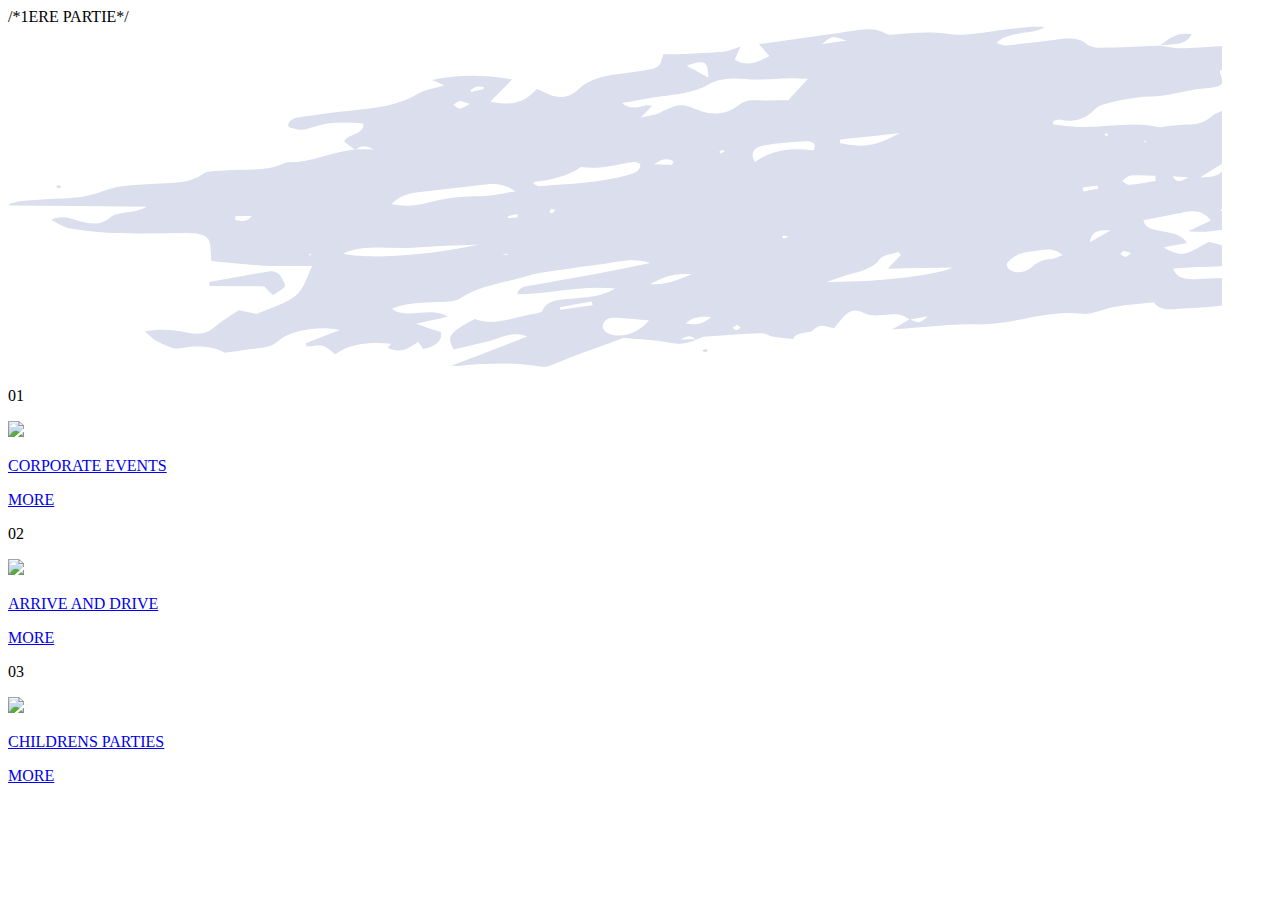
==== about.html @ 3543c186 "2emePartie" ====
<!DOCTYPE html>
<html lang="en">
<head>
    <meta charset="UTF-8">
    <meta http-equiv="X-UA-Compatible" content="IE=edge">
    <meta name="viewport" content="width=device-width, initial-scale=1.0">
    <title>Document</title>
    <link rel="stylesheet" href="about.css">
</head>
<body>


    /*1ERE PARTIE*/


    <div class="fond_about">
        <svg width="1214" height="341" viewBox="0 0 1214 341" xmlns="http://www.w3.org/2000/svg"><title>Fill 1</title><path d="M1791.236 157.296l2.204-1.805c.513.414 1.26.894 1.732 1.497.109.142-.797.99-1.03.966-1.009-.11-1.942-.423-2.906-.658zm21.492-.302c.944-.468 2.1-1.393 2.768-1.289.908.134 1.441 1.068 2.131 1.661-.937.472-2.108 1.405-2.761 1.293-.915-.143-1.448-1.072-2.138-1.665zm-61.896 6.132c1.119.219 2.231.434 3.349.648-.588.726-1.005 1.856-1.802 2.062-.932.246-2.187-.315-3.305-.529.582-.73 1.17-1.456 1.758-2.181zm92.406-9.228c4.776-.912 9.547-1.823 14.322-2.74.501 1.336 1.018 2.67 1.52 4.006l-13.78 4.07c-.688-1.776-1.372-3.556-2.062-5.336zm-1143.282 170.8c-1.153.543-2.328 1.445-3.43 1.49-.817.026-1.54-1.07-2.304-1.668 1.167-.509 2.35-1.35 3.497-1.417.768-.04 1.493 1.024 2.237 1.594zM53.092 159.902c-.47.782-.937 1.554-1.413 2.337-1.162-.234-2.318-.459-3.479-.687.48-.784.768-2.048 1.475-2.226.976-.236 2.26.346 3.417.576zm1269.214-132.61c-2.682-.71-4.58-2.566-6.789-3.965 1.424-.99 3.188-2.91 4.22-2.815 2.986.296 5.676 1.398 10.845 2.836-4.326 2.14-7.13 4.248-8.276 3.944zm-170.289-7.849c8.52-5.887 15.669-13.913 31.69-11.224-6.486 12.147-20.494 9.457-31.69 11.224zM264.804 269.06c-2.935-2.991-5.773-5.886-8.476-8.643-18.361-.149-36.574-.287-54.788-.43l-.113-3.926c19.507-3.526 38.947-7.418 58.536-10.433 10.322-1.592 12.8 4.616 15.43 9.49 3.085 5.704 2.7 5.826-10.589 13.942zm158.51-215.392c.227.099.416.177.638.271-.172.035-.342.059-.514.093.126.38.246.75-.125-.364zm277.044-2.13c-8.868-4.876-14.744-8.112-21.57-11.863 18.371-6.132 21.33-4.65 21.57 11.863zm36.738 1.528c14.287 1.48 29.875-.58 44.873-.89 5.426-.114 10.787.382 18.084.674-7.368 7.91-13.209 14.19-19.959 21.438-11.624.023-22.412.264-33.08-.02-7.117-.191-11.834 1.36-17.16 5.497-11.273 8.736-25.859 9.97-39.028 4.575-17.919-7.342-19.686-7.083-40.078 2.94-3.629 1.786-8.602 2.181-18.044 4.418 5.77-5.997 8.362-8.688 11.429-11.869-2.125-.24-4.182-.96-5.788-.556-8.112 2.06-16.27 4.937-24.392-2.218 14.424-2.53 26.27-5 38.23-6.607 17.174-2.31 33.583-3.659 49.242-12.54 8.529-4.828 22.535-6.2 35.67-4.842zm76.957-35.042c9.78-8.49 9.78-8.49 24.844-3.492l-24.844 3.492zm417.88 27.9a281.947 281.947 0 0 0 33.631 17.775c4.078 1.821 10.939 1.427 16.58 1.167 17.459-.801 34.982-2.485 52.393-2.956 16.938-.456 33.765.159 52.237.318-11.64 13.3-29.185 18.102-46.056 23.24-3.313 1.014-9.467.378-11.736-1.227-7.159-5.069-15.194-4.023-23.826-1.2-14.256 4.654-26.994.328-40.46.26-15.72-.07-31.56.017-47.352 1.144-4.903.344-10.776 3.752-14.551 6.724-6.757 5.305-14.153 7.364-23.576 7.423-7.17.051-14.511 1.166-21.764 1.862-2.177.206-4.774 1.225-6.464.803-29.086-7.304-61.265 2.478-90.986-1.02-5.172-.606-10.286-1.388-15.419-2.088.361-1.076.717-2.156 1.077-3.241 1.971-.518 4.372-1.77 5.854-1.461 15.003 3.188 25.425.16 35.383-10.122 4.505-4.66 16.318-6.947 25.258-8.956 9.771-2.194 20.213-3.897 30.07-3.923 17.612-.039 33.879-5.98 50.898-7.75 22.988-2.383 23.326-2.32 18.615-17.724 7.93-4.54 13.593-3.124 20.194.952zm226.767-3.2l-1.63-3.42c2.678-1.547 5.307-4.232 8.019-4.467 19.745-1.792 39.518-3.092 59.3-3.54-20.875 10.75-43.906 7.279-65.689 11.428zm111.456-28.948c10.494-7.916 23.977-8.29 34.473-7.375 9.627.832 17.478 6.886 26.818 10.958-11.97 10.994-26.69 6.433-38.103 11.158-7.744-4.924-15.001-9.54-23.188-14.741zm405.536-64.915c.872-.274 2.25.416 3.4.683-.343.9-.694 1.791-1.04 2.682-1.587-.363-3.178-.74-4.766-1.103.778-.794 1.373-1.95 2.406-2.262zM1650.446 6.276l-12.494 1.756c-.231-.977-.47-1.963-.7-2.934 4.167-.779 8.328-1.563 12.496-2.342l.698 3.52zm94.74-14.313a42560.552 42560.552 0 0 0-24.371 17.912c-5.632-2.126-11.136-4.202-19.346-7.304 14.918-5.155 25.513-10.863 43.716-10.608zm46.325.704c-11.05 3.963-20.903 7.507-31.276 11.223 2.974-14.105 11.599-17.387 31.276-11.223zm36.36-7.154c-.694 1.801-1.387 3.603-2.085 5.406-3.648-.884-7.345-1.708-10.866-2.77-.307-.099.643-2.564.892-2.578 4.036-.149 8.04-.074 12.058-.058zM1447.795 60.85c-.118.503-2.305.936-3.548 1.393-.76-.5-1.52-1-2.286-1.499 1.811-1.362 3.612-2.724 5.422-4.092.196 1.4.74 2.813.412 4.198zm-59.27 24.228c6.127-5.326 11.209-9.752 17.81-15.494 1.823 12.563 1.823 12.563-17.81 15.494zm265.727-43.122c-.942.55-1.881 1.085-2.83 1.626-.587-.602-1.83-1.3-1.608-1.77.307-.645 1.736-1.113 2.685-1.654.586.603 1.172 1.2 1.753 1.798zm95.723-10.29c-2.585 1.775-4.056 3.471-5.278 3.481-2.387.017-4.629-.907-6.936-1.44 1.402-1.369 2.666-3.648 4.249-3.88 2.131-.31 4.51.955 7.965 1.839zm-174.534 31.21c-4.708-.687-9.42-1.373-16.663-2.426 9.111-5.4 13.839-4.46 16.663 2.427zm-349.215 40.098c1.301-.34 3.203.768 6.6 1.728-3.407 1.943-5.365 3.269-7.63 4.146-.347.138-3.214-1.812-2.98-2.707.304-1.156 2.33-2.727 4.01-3.167zm-87.738 13.203c-.57.07-1.272.289-1.683.153-.383-.124-.454-.631-.659-.968.46-.269.913-.536 1.367-.804.327.54.65 1.085.975 1.62zM335.022 227.393c23.786-9.533 46.487-3.987 68.864-5.653 22.47-1.673 44.936-2.19 67.404-3.21-52.416 11.534-115.015 15.01-136.268 8.863zm987.88-126.107c-.833.692-1.584 1.451-2.567 2.007-.329.188-1.84-.149-1.82-.235.15-.79.514-1.583.816-2.373 1.184.204 2.378.403 3.571.6zM500.622 228.55c-2.565.204-4.446.358-6.328.508 1.399-.536 2.768-1.137 4.224-1.56.317-.092.937.448 2.104 1.052zM1600.54 85.85c-1.353 1.016-2.971 2.933-3.994 2.867-2.201-.145-4.106-1.315-6.14-2.065 1.175-1.121 2.352-2.233 4.46-4.234 2.257 1.366 3.966 2.402 5.674 3.432zm354.004-48.983c-2.649 1.653-4.654 3.414-5.35 3.23-2.256-.582-4.021-1.871-5.98-2.893 1.255-1.007 2.876-2.945 3.705-2.847 2.336.257 4.356 1.348 7.625 2.51zm145.734-20.152c-2.746 1.478-5.44 3.002-8.304 4.34-.236.106-1.636-1.072-2.486-1.653 2.679-1.662 5.35-3.335 8.029-4.997.913.766 1.837 1.54 2.76 2.31zm-755.25 111.397c.267.15-.07.794-.131 1.221h-1.93c.06-.427.136-.856.202-1.284.638.005 1.473-.154 1.86.063zm-74.95 17.853c-13.674 8.013-25.66 4.605-38.278 6.221 10.735-10.14 12.66-10.468 38.278-6.221zm18.374 1.166c-1.019.342-2.031.688-3.039 1.034-.04-.465-.342-1.019-.045-1.364.291-.344 1.195-.46 1.823-.68.42.344.838.678 1.26 1.01zm-44.768 10.867c-.061.64-.139 1.28-.2 1.92-2.176-.044-4.35-.078-6.511-.198-.1-.002 0-1.156.04-1.161 2.227-.23 4.447-.39 6.671-.561zm-469.676 53.89c.433-.751.865-2.103 1.295-2.138 1.625-.118 3.242.193 4.863.342-.856.684-1.715 1.375-2.57 2.065-1.2-.093-2.394-.181-3.588-.27zm390.608-61.693c4.272.304 8.538.598 15.777 1.107-8.33 5.301-12.775 4.776-15.777-1.107zm27.481 1.392c8.727-5.461 14.623-9.155 23.469-14.696.63 12.7-8.175 14.225-23.469 14.696zm-70.732 7.28c-2.385.214-4.855-2.481-7.29-3.849 2.926-1.906 5.833-5.216 8.77-5.451 8.177-.663 16.368-.042 24.556.078.065 1.763.126 3.532.19 5.295-8.74 1.385-17.47 3.14-26.226 3.926zm-46.832 2.723l15.201-2.136.78 2.98c-5.043.985-10.085 1.976-15.126 2.967-.283-1.267-.572-2.539-.855-3.811zm-773.778 67.68c.498-.582 1.002-1.165 1.5-1.747l1.075.879c-.305.356-.508.887-.942 1.031-.424.149-1.08-.088-1.633-.162zm795.413-120.126c.714-.722 1.428-1.44 2.143-2.157.69.551 1.483 1.062 1.965 1.705.13.18-.803 1.09-1.057 1.074-1.057-.081-2.042-.393-3.051-.622zm-555.15 77.101c.473-1.206 1.516-2.346 2.384-3.534 1.947.61 3.123.983 4.293 1.346-1.129 1.084-2.079 2.32-3.508 3.16-.426.248-3.26-.755-3.17-.972zm-40.835 6.11l-.448-2.143c3.251-.713 6.498-1.42 9.745-2.122.074 1.087.154 2.174.228 3.261l-9.525 1.004zm331.55-78.628c18.95-2.089 37.903-4.172 60.226-6.63-27.84 14.798-37.48 14.365-59.74 10.163-.16-1.18-.326-2.353-.486-3.533zm-76.09 5.648c14.082-2.507 28.635-3.6 42.915-4.217 5.28-.224 11.078 2.233 6.893 9.352-19.854-3.034-39.785-1.739-58.51 11.595-5.281-9.458-.891-15.016 8.702-16.73zm-89.931 15.865c-.554 1.233-1.113 2.462-1.666 3.695-5.06-.22-10.12-.439-18.02-.777 9.245-6.527 14.56-5.538 19.686-2.918zm45.745-9.676c.582-.73 1.914-1.408 3.074-1.676.521-.12 1.4.817 2.527 1.537-1.723.765-3.292 1.467-4.868 2.159-.284-.687-1.11-1.543-.733-2.02zM531.68 160.162c-2.16.179-4.348-1.474-6.235-2.177.672-1.396.882-2.246 1.12-2.264 17.315-1.524 33.2-5.675 46.53-14.658 17.759 2.68 35.08-2.458 52.582-5.142 2.124-.325 6.312 1.24 6.559 2.44.422 2.037-.68 4.942-2.717 6.634-2.228 1.85-6.094 3.063-9.488 3.99-28.963 7.923-58.761 8.791-88.351 11.177zm-60.661 10.047c-17.104-.393-33.315 1.702-49.64 6.109-12.043 3.255-24.012 4.802-38.082 1.744 7.76-7.583 16.283-10.737 26.768-11.902 23.099-2.561 46.197-5.16 69.282-7.891 10.759-1.272 19.096.657 28.169 7.14-14.166 1.991-25.677 5.047-36.497 4.8zM227.16 193.722c.037-1.187.075-2.369.111-3.56 5.057-.026 10.115-.052 16.583-.083-6.098 7.204-11.464 4.738-16.694 3.643zM1875.149-53.87c15.716-9.261 26.874-4.305 42.436-3.575-15.765 8.28-27.42 8.967-42.436 3.575zm-30.82 7.886a1482.93 1482.93 0 0 0-.118-5.049c5.738-.242 11.47-.488 17.207-.735.007 1.129.004 2.258.005 3.382l-17.093 2.402zM1361.94 11.262l13.215-2.877c.31.908.612 1.822.924 2.74l-13.16 3.042a368.64 368.64 0 0 0-.979-2.905zm241.429-39.013c.43-.212 2.652 1.5 4.63 2.67-2.201 1.333-3.746 2.915-5.336 3.06-1.58.139-3.197-1.171-4.802-1.845 1.792-1.344 3.413-2.869 5.508-3.885zM1348.043-8.053c.53-.623 1.064-1.247 1.594-1.866.388.306.77.613 1.155.93-.327.386-.54.95-1.005 1.104-.453.163-1.153-.094-1.744-.168zm-664.5 256.223c-15.696 6.796-27.661 10.752-41.514 10.09 11.057-6.176 22.473-11.476 41.515-10.09zm553.13-70.575c8.749-1.507 17.751-1.732 26.649-2.517-20.038 11.767-31.393 13.556-51.105 9.63 5.693-8.183 16.388-5.739 24.455-7.113zm54.063-1.262c-.793.64-1.827 1.878-2.336 1.824-1.643-.193-3.082-.869-4.593-1.357.79-.67 1.58-1.336 2.804-2.365 1.353.625 2.739 1.257 4.125 1.898zm-110.502 28.893c18.373 2.129 33.722-1.932 48.935-3.531 3.504-.367 6.908-2.519 10.392-2.84 38.464-3.598 76.947-6.993 115.414-10.46 6.53-.588 13.753-.129 19.483-2.1 19.13-6.578 38.168-7.602 57.89-6.735 7.618.34 15.816-1.888 23.757-2.56 9.01-.77 18.033-1.107 31.517-1.883-16.994 7.647-29.296 13.188-42.9 19.314 3.958 5.811 7.09 10.385 9.914 14.52 9.049.072 16.978.134 24.904.207-.009.942-.018 1.885-.037 2.828-12.188 4.641-24.382 9.272-37.484 14.255-6.118-2.648-2.019-7.333-1.075-11.517 2.142-9.534-3.539-14.356-16.961-12.511-25.152 3.461-50.746 2.07-75.648 9.873-8.458 2.653-18.653 2.13-28.06 2.83-30.885 2.28-61.816 5.023-92.636 6.322-9.065.375-17.823-3.466-26.954-5.424-7.243 3.784-14.838 9.672-23.765 11.768-6.276 1.473-14.358-2.206-21.435-6.168 7.202-1.32 14.41-2.637 23.598-4.326-4.31-7.424-12.596-9.757-22.266-11.383-9.119-1.532-19.816-2.208-21.408-11.41 14.082-2.775 27.37-5.248 40.565-8.034 12.655-2.662 20.814.228 27.022 8.316a55352.63 55352.63 0 0 1-22.762 10.65zm673.102-91.043c.947.343 1.732.87 2.567 1.338-.988.563-1.971 1.12-2.964 1.682-.392-.708-.917-1.392-1.069-2.14-.042-.224 1.267-.951 1.466-.88zm-225.165 34.99c-3.057.864-5.146 1.958-6.65 1.751-1.578-.223-2.606-1.694-3.875-2.613 1.741-.705 3.628-2.01 5.17-1.945 1.634.063 2.932 1.45 5.355 2.808zm350.322-51.639c-9.791 6.667-16.416 7.52-22.784 1.263 10.283-4.352 10.283-4.352 22.784-1.263zM1542.07 203.632c-.37 2.468-5.293 6.014-9.16 7.258-11.238 3.619-20.764-.773-31.696.304-.093-1.482-.193-2.969-.29-4.45 9.82-2.803 19.507-6.01 29.515-8.268 6.193-1.393 12.346.314 11.63 5.156zm-73.99-7.68c7.918-10.173 17.084-8.12 25.665-6.32-7.282 1.792-14.559 3.583-25.665 6.32zm95.737-14.505c7.536-.579 13.664-1.43 19.648-1.403 6.455.024 12.713 1.136 19.157 1.308 13.266.352 25.681 1.571 39.852-3.95 10.082-3.93 23.797-2.617 35.87-3.942 4.027-.44 8.204-1.483 11.934-2.838 11.144-4.076 19.481.043 27.735 2.747 5.272 1.732 2.63 8.084-4.096 9.322-17.845 3.302-35.796 6.698-53.802 8.596-22.396 2.353-44.89 3.068-67.337 4.879-7.067.565-14.12 2.35-23.592 3.99-1.881-6.537-3.346-11.638-5.37-18.71zm303.586-52.804c18.922-.62 22.787 4.932 13.146 17.167-.666.841-.583 1.917-1.247 4.368 8.516 1.114 15.893 2.085 23.319 3.065-1.11 5.64-4.859 8.32-11.782 8.384-2.836.022-6.353-1.601-8.248-.801-29.525 12.446-64.984 5.175-93.809 21.899-4.68-5.632-8.323-10.008-12.584-15.144-9.23 3.895-11.241 8.329-8.092 13.956 2.693 4.808 6.411 9.613-3.503 16.182-4.035-5.534-7.49-10.287-11.505-15.798a9271.069 9271.069 0 0 0-16.45 4.858c-1.406-1.224-3.488-2.16-3.706-3.38-2.429-13.857 4.447-21.667 23.928-25.116 12.702-2.25 23.294-6.41 33.925-11.868 5.398-2.771 13.513-4.325 19.992-4.242 14.25.177 26.963-.396 38.449-9.027 3.877-2.913 12.104-4.304 18.167-4.503zm71.248-1.784a978.72 978.72 0 0 0-3.53 2.629c-2.975-1.82-5.944-3.64-8.912-5.45 1.254-.94 2.503-1.873 3.757-2.807 2.894 1.878 5.787 3.75 8.685 5.628zm56.95 5.992l2.553 2.689c-4.232 3.737-7.662 9.468-12.863 10.815-14.38 3.736-29.52 6.831-44.334 7.883-11.528.82-14.647-5.339-11.928-12.031l66.572-9.356zm73.274-.804c-.76.619-1.626 1.19-2.465 1.773-.717-.531-1.426-1.07-2.128-1.604 1.14-.332 2.257-.75 3.423-.94.342-.06 1.217.738 1.17.77zm-209.654 48.411c-13.282 9.51-29.43 8.732-45.43 8.722 14.651-4.558 28.986-11.445 45.43-8.722zm-241.762 31.097c-2.353.184-4.727-2.237-7.096-3.468 2.3-1.713 4.86-4.891 6.849-4.873 6.391.059 12.572 1.292 18.835 2.074-.195.995-.39 1.984-.58 2.978-6.004 1.173-12 2.81-18.008 3.289zm-65.528 5.701c.125-1.309.245-2.612.37-3.92 4.237-.094 8.478-.193 12.72-.288.022.781.039 1.574.06 2.36l-13.15 1.848zm-232.593 27.853c-23.54-3.896-47.04 2.178-70.64 4.58-20.314 2.07-40.729 2.634-61.078 3.586-11.037.52-19.784-1.716-22.539-10.677 31.784-3.113 61.677-.366 92.137-7.757 19.894-4.83 40.36-4.512 59.802 4.043 9.232-3.765 20.256-7.28 29.579-12.365 8.463-4.619 16.214-4.637 24.826-3.735 17.224 1.809 34.445 3.592 52.099 5.44-21.607 9.457-40.46-3.238-62.505-.061-2.585 10.997-15.295 13.928-28.647 16.055-4.306.684-9.142 1.536-13.034.891zm-586.525 56.704c-1.524.836-3.18 2.334-4.542 2.316-1.42-.02-2.555-1.518-3.813-2.36 1.4-.898 2.8-1.795 4.768-3.05 1.464 1.264 2.523 2.182 3.587 3.094zm-127.438 7.224c-8.456-1.724-12.721-6.928-9.749-12.187 3.308-5.85 9.654-5.377 16.314-4.75 8.976.851 18.07 1.392 29.07 2.21-8.908 11.462-23.658 17.179-35.635 14.727zm97.804-17.907c-8.992 7.213-15.57 8.43-25.63 6.19 7.195-5.978 13.534-7.632 25.63-6.19zm412.733-66.084c2.205.067 4.176 1.144 7.122 2.09-2.599 1.97-4.761 4.03-5.23 3.887-2.115-.65-4.055-1.762-5.342-3.071-.293-.299 2.457-2.944 3.45-2.906zm-92.616 16.472c-6.132 5.771-16.508 6.263-22.195 1.734-1.842-1.46-2.925-4.817-1.652-6.507 4.858-6.465 13.181-10.186 23.314-11.144 10.587-1.002 22.895-5.832 31.668 3.726-4.72 1.646-7.842 3.502-10.893 3.664-8.873.478-14.689 3.287-20.242 8.527zm79.204-37.135c-5.776 3.284-11.552 6.564-20.692 11.764 1.568-11.727 10.107-12.53 20.692-11.764zM838.554 249.2c13.127-3.727 26.646-6.113 33.892-16.83 2.082-3.079 11.647-4.246 17.78-6.284.918.87 1.835 1.74 2.757 2.608-3.706 3.95-7.407 7.9-13.148 14.035 23.116-.394 44.014-.754 65.205-1.113-15.797 7.344-73.06 14.89-126.257 14.398 6.579-2.289 13.014-4.898 19.771-6.814zm-286.262 34.6l-.46-2.596c10.61-1.893 21.212-3.786 31.815-5.684l.98 3.736-32.335 4.545zM451.508 82.61c-2.356-.103-4.128-2.556-6.155-3.992 2.049-1.234 4.173-3.415 6.134-3.491 2.734-.113 5.345 1.355 10.391 2.852-5.143 2.427-8.056 4.724-10.37 4.631zm10.436-18.26c2.192-1.259 4.178-2.97 6.628-3.654 2.057-.577 4.659.04 7.02.132.065.691.123 1.4.185 2.102-4.09 1.034-8.183 2.075-12.277 3.116-.52-.57-1.037-1.13-1.556-1.695zM632.75 45.04c-7.228 1.131-14.492 2.194-21.76 3.012-15.68 1.775-29.329 5.02-40.414 15.09-10.727 9.752-20.954 9.82-33.658 3.24-2.487-1.292-5.291-2.31-7.978-3.463-13.238 13.837-25.041 17.274-46.647 12.855 7.616-7.746 14.829-15.086 21.877-22.256-25.861-4.861-52.606-5.186-80.218.42 4.448 1.885 7.794 3.302 12.553 5.32-10.732 3.354-20.138 4.728-26.536 8.565-20.57 12.328-44.14 14.631-68.245 16.906-16 1.511-31.979 3.804-47.924 6.076-7.647 1.09-14.412 3.395-13.385 10.074 13.412 3.547 13.67 3.976 24.049.368 17.245-6.005 33.822-5.01 50.733-3.648 2.302 10.802-16.55 10.691-18.898 18.09 3.515 2.621 6.904 5.156 10.292 7.692.212-.02.427-.055.638-.074.178 0 .35-.008.522-.006 7.957-4.166 8.353-4.07 18.535.12-8.817-.09-13.717-.138-18.535-.12-.262.142-.462.243-.745.387-.135-.101-.28-.211-.415-.307-23.121 2.245-43.922 13.565-67.684 12.895-19.737 10.145-41.228 6.029-61.941 8.229-7.201.766-17.016.008-21.112 2.93-15.085 10.742-32.34 9.015-49.541 10.419-16.7 1.364-35.347 1.156-49.524 6.709-14.371 5.622-27.035 7.506-41.636 7.849-13.789.317-27.682 1.344-41.517 2.483-4.275.35-8.52 2.097-12.777 3.208.248.461.498.933.741 1.401 45.894.388 91.785.788 137.674 1.177-7.26 3.812-14.402 4.586-21.425 5.876-4.948.91-11.628 1.592-14.252 3.979-11.551 10.47-23.33 6.944-35.155 3.822-6.938-1.827-13.068-5.493-25.261-.444 7.547 3.482 12.754 7.498 19.431 8.698 37.01 6.692 76.374 4.7 115.101 4.349 15.497-.145 24.02 2.322 24.689 12.993.35 5.623.753 11.239 1.021 15.154 19.5 1.776 35.47 3.782 51.762 4.567 15.815.747 31.962.244 49.15.302-6 11.362-7.957 22.47-16.805 29.824-9.512 7.904-25.505 12.295-38.634 18.197-6.107-1.228-11.955-2.408-18.052-3.637-8.223 5.547-16.844 10.199-23.218 15.951-8.565 7.729-17.026 8.72-28.783 6.236-13.523-2.852-27.996-3.907-42.062-1.167 5.255 4.17 8.61 8.18 13.71 10.537 6.476 3.005 15.146 7.632 21.51 6.382 19.705-3.873 35.272-1.099 45.196 4.454 13.396-1.882 22.336-3.337 31.312-4.343 8.06-.908 15.291-1.532 21.399-7.106 11.697-10.662 40.333-15.821 61.95-11.284-12.232 4.767-23.24 9.06-34.249 13.351.43 1.011.853 2.018 1.283 3.03 5.45-.238 11.732-1.633 16.134-.407 4.717 1.308 7.669 5.087 12.198 8.371 16.263-11.618 35.386-12.14 56.107-10.714-2.284 2.684-3.446 4.05-3.55 4.17 12.253 6.12 21.548.312 30.42-6.163 2.192 3.1 3.608 5.102 5.24 7.414 12.736-2.935 18.98-8.199 17.575-16.894-7.428-2.49-14.17-4.748-25.154-8.427 13.52-2.94 21.442-4.67 31.94-6.946-16.433-11.053-41.017 3.522-56.06-8.135 15.938-6.266 30.831-6.131 45.815-6.69 7.61-.28 17.793-.357 22.598-3.552 19.964-13.257 45.626-15.62 68.582-22.84 11.992-3.766 25.552-4.704 38.445-6.637 16.488-2.468 33.112-4.224 49.506-7.098 12.031-2.11 23.135-2.671 33.802 1.173-39.362 8.407-78.693 15.289-118.009 22.241-5.897 1.044-13.4.775-15.23 8.89 31.81-.026 63.478-9.318 98.134-5.64-15.149 8.872-28.467 8.559-41.229 9.97-12.376 1.364-26.559.183-31.7 12.22-.45 1.045-3.38 2.294-5.282 2.556-21.157 2.91-41.94 13.684-62.405 5.707-25.7 13.66-28.57 17.723-21.014 30.416 11.76-2.772 23.753-5.565 35.714-8.438 11.369-2.733 21.947-10.273 37.975-4.48-26.753 10.264-51.22 19.646-76.404 29.313 3.35.021 6.18.292 8.979.014 27.131-2.694 53.985-3.572 79.805.662 8.274 1.357 13.176-2.003 19.854-4.704 20.653-8.355 42.067-15.688 63.192-23.399.652-.233 1.488-.423 2.145-.359 14.375 1.362 29.403 1.634 42.893 4.512 10.558 2.249 19.04 1.072 28.164-2.86a12.334 12.334 0 0 1-.428-.296c-4.127.063-8.436.13-14.966.237 9.077-6.2 11.78-2.56 14.966-.237.39-.013.798-.013 1.189-.02-.255.119-.51.202-.761.315l.197.135c2.601-1.092 5.175-2.944 7.747-3.128 18.829-1.397 37.68-2.74 56.475-3.415 4.39-.157 8.365 2.683 12.882 3.46 6.487 1.111 13.295 1.598 19.967 2.349 2.599-8.103 15.929-4.508 20.186-9.184 6.837-7.522 13.42-2.566 20.43-1.721 3.132-3.755 5.722-6.864 8.317-9.973 6.187-7.426 12.33-9.988 20.57-5.714 8.503 4.409 17.866 2.92 26.38 2.085 9.437-.934 15.002.945 20.07 5.016.212-.13.436-.25.648-.379.223.105.38.182.598.277 5.012-.94 10.147-1.902 17.227-3.231-8.185 7.23-8.442 7.371-17.227 3.231-.366.072-.733.14-1.095.206-.052-.034-.099-.07-.15-.104a18224.45 18224.45 0 0 1-17.243 9.967c30.73-2.013 58.722-5.759 85.797-5.136 35.211.818 68.564-15.157 104.08-10.638 9.62 1.225 22.089-5.138 33.446-6.985 12.758-2.076 25.737-2.985 38.613-4.402 6.69 10.849 22.494 5.789 34.149 5.834 16.393.065 33.278-2.742 49.954-4.39 23.243-2.31 46.48-5.116 69.722-6.877 17.257-1.307 34.52-1.307 50.916-1.86 2.978-4.967 4.855-8.09 6.668-11.105 3.458-.063 5.725-.376 7.725-.093 26.423 3.794 53.19 5.135 81.039-.196 2.093-.398 4.356-.068 6.538-.239 33.514-2.666 67.036-5.16 100.548-8.098 24.598-2.16 49.18-4.915 74.897-7.515-3.173-3.417-5.143-5.535-7.084-7.625 9.35-6.344 18.305-4.34 24.67-1.167 12.053 6.012 25.27 4.86 39.269 2.763 69.98-10.468 139.964-20.92 214.437-32.051l-19.581-7.563c15.258-9.652 32.263-11.859 47.366-12.502 18.403-.778 35.762-3.479 53.532-7.09 5.693-1.155 13.096-.71 18.05.982 10.747 3.67 21.345 3.494 33.478 1.287 15.803-2.875 32.003-4.007 47.817-6.836 23.693-4.245 47.412-8.718 70.718-14.226 17.133-4.049 25.635-14.832 32.226-25.404 5.477-8.795-2.663-14.934-8.959-21.19-2.242-2.231-4.757-4.91-4.766-7.575-.058-10.312-2.21-21.161 2.318-30.937 3.948-8.512-.099-13.166-4.52-18.959-2.171-2.837-5.836-6.144-4.983-8.966 4.2-13.823 6.884-28.248 15.385-41.154 12.436-18.87 10.531-34.84-1.121-51.203-4.695-6.58-6.857-14.563-7.524-22.212-1.021-11.693-2.482-13.976-19.797-13.122-16 .806-29.569-1.365-42.173-7.352-6.476-3.074-15.334-4.798-23.617-5.182-21.312-.983-42.614-3.275-64.672 3.49-6.437 1.966-14.402.978-21.664 1.309-21.78.975-43.938-.12-65.24 3.355-34.238 5.586-67.827 9.726-101.766 7.02-5.368-.433-11.519.887-17.138 2.011-13.513 2.725-26.938 5.814-42.048 9.12-12.404 8.314-13.952 20.029-13.754 31.78-13.392 1.275-23.912 2.273-34.225 3.257-.274-1.953-1.083-3.314-.436-3.813 4.463-3.43 9.27-6.651 13.888-9.987 7.492-5.43 7.177-12.17-1.53-14.905-7.596-2.378-15.654-3.911-24.311 1.483-4.256 2.642-9.993 4.975-15.323 5.77-15.874 2.373-31.878 4.376-47.845 5.669-35.447 2.864-70.9 5.275-106.346 7.726-24.527 1.696-49.056 3.303-73.572 4.594-4.085.208-7.972-1.964-12.144-2-6.056-.053-12.895-.279-18.34 1.49-31.596 10.244-64.039 15.77-97.6 19.097-17.584 1.74-38.855-1.226-51.713 13.719-.809.94-4.021 1.145-6.153 1.487-20.652 3.378-41.313 6.69-61.943 10.148-.782.131-1.294 1.583-3.53 4.527 7.215-.25 13.067-.053 18.842-.734 18.53-2.191 36.269-4.047 46.426 9.3 2.481 3.259 9.4 4.691 15.057 7.331 4.937-13.863 10.073-16.791 27.134-15.623 6.287.428 14.12 1.032 17.814 3.775 10.85 8.048 25.473 6.636 39.753 6.683 7.97.02 15.964-.131 23.94-.149 12.85-.039 14.838 4.92 11.604 13.938-49.133.156-97.371.312-145.181.464-1.625-16.025-4.496-18.487-25.876-17.761-22.525.766-45.21 3.295-67.751 4.163-8.732.333-17.283-1.628-25.909-2.628.091-.06.196-.132.285-.202-.28.045-.579.082-.859.137a.438.438 0 0 0-.09-.014l.545.164c-19.888.74-39.81 1.721-59.634 2.024-4.576.068-10.521-1.282-12.966-3.537-8.134-7.509-19.52-6.013-31.296-4.583-16.542 2.006-33.072 4.104-49.626 5.761-2.877.284-5.857-1.388-9.918-2.459 13.449-12.817 34.495-7.477 48.614-15.934-15.015-1.262-29.777 1.43-44.626 3.166-17.278 2.015-35.975 6.133-51.607 3.902-17.52-2.494-34-1.464-51.371.261-3.569.35-8.52.91-10.556-.341-14.339-8.802-31.398-3.22-47.67-1.075-25.994 3.418-51.943 7.238-80.1 11.195 4.045 4.524 7.09 7.928 10.609 11.867-11.87 6.086-22.805 11.533-34.715 3.42 1.916-4.185 3.78-8.264 5.864-12.812-6.904 2.136-12.015 4.642-17.21 5.137-12.924 1.23-25.89 1.636-38.83 2.195-7.098.302-14.17.24-21.262.338-3.846 13.809-3.86 13.858-22.563 16.784z" fill="#DADEED" fill-rule="evenodd"/></svg>
    </div>
    <div class="news1">
        <div>
            <p class="numero_un">01</p>
        </div>
        <a href="#" class="lien">
            <img src="karting1.jpg" class="img1">
            <div class="titre_1">
                <div class="titre_2">
                    <p>CORPORATE EVENTS</p>
                    <div class="more">
                        MORE
                    </div>
                </div>
            </div>
        </a>

    </div>
    <div class="news2">
        <div>
            <p class="numero_deux">02</p>
        </div>
        <a href="#" class="lien2">
            <img src="karting2.jpg" class="img2">
            <div class="titre_1">
                <div class="titre_2">
                    <p>ARRIVE AND DRIVE</p>
                    <div class="more">
                        MORE
                    </div>
                </div>
            </div>
        </a>

    </div>
    <div class="news3">
        <div>
            <p class="numero_trois">03</p>
        </div>
        <a href="#" class="lien3">
            <img src="karting3.jpg" class="img3">
            <div class="titre_1">
                <div class="titre_2">
                    <p>CHILDRENS PARTIES</p>
                    <div class="more">
                        MORE
                    </div>
                </div>
            </div>
        </a>

    </div>
</body>
</html>
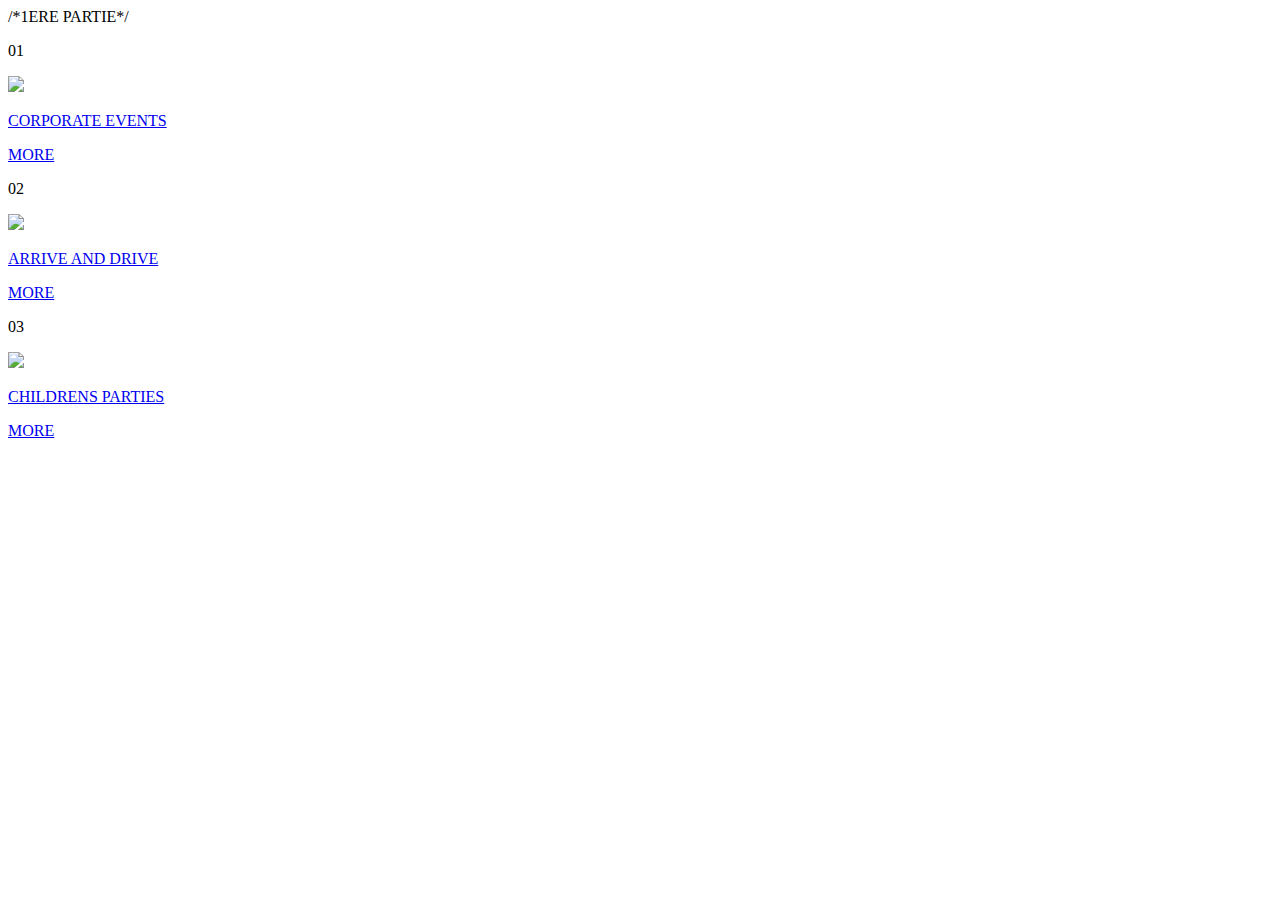
==== commit 42cd2956: "Started implementing Thomas' work, barely started" ====
--- a/about.html
+++ b/about.html
@@ -14,7 +14,6 @@
 
 
     <div class="fond_about">
-        <svg width="1214" height="341" viewBox="0 0 1214 341" xmlns="http://www.w3.org/2000/svg"><title>Fill 1</title><path d="M1791.236 157.296l2.204-1.805c.513.414 1.26.894 1.732 1.497.109.142-.797.99-1.03.966-1.009-.11-1.942-.423-2.906-.658zm21.492-.302c.944-.468 2.1-1.393 2.768-1.289.908.134 1.441 1.068 2.131 1.661-.937.472-2.108 1.405-2.761 1.293-.915-.143-1.448-1.072-2.138-1.665zm-61.896 6.132c1.119.219 2.231.434 3.349.648-.588.726-1.005 1.856-1.802 2.062-.932.246-2.187-.315-3.305-.529.582-.73 1.17-1.456 1.758-2.181zm92.406-9.228c4.776-.912 9.547-1.823 14.322-2.74.501 1.336 1.018 2.67 1.52 4.006l-13.78 4.07c-.688-1.776-1.372-3.556-2.062-5.336zm-1143.282 170.8c-1.153.543-2.328 1.445-3.43 1.49-.817.026-1.54-1.07-2.304-1.668 1.167-.509 2.35-1.35 3.497-1.417.768-.04 1.493 1.024 2.237 1.594zM53.092 159.902c-.47.782-.937 1.554-1.413 2.337-1.162-.234-2.318-.459-3.479-.687.48-.784.768-2.048 1.475-2.226.976-.236 2.26.346 3.417.576zm1269.214-132.61c-2.682-.71-4.58-2.566-6.789-3.965 1.424-.99 3.188-2.91 4.22-2.815 2.986.296 5.676 1.398 10.845 2.836-4.326 2.14-7.13 4.248-8.276 3.944zm-170.289-7.849c8.52-5.887 15.669-13.913 31.69-11.224-6.486 12.147-20.494 9.457-31.69 11.224zM264.804 269.06c-2.935-2.991-5.773-5.886-8.476-8.643-18.361-.149-36.574-.287-54.788-.43l-.113-3.926c19.507-3.526 38.947-7.418 58.536-10.433 10.322-1.592 12.8 4.616 15.43 9.49 3.085 5.704 2.7 5.826-10.589 13.942zm158.51-215.392c.227.099.416.177.638.271-.172.035-.342.059-.514.093.126.38.246.75-.125-.364zm277.044-2.13c-8.868-4.876-14.744-8.112-21.57-11.863 18.371-6.132 21.33-4.65 21.57 11.863zm36.738 1.528c14.287 1.48 29.875-.58 44.873-.89 5.426-.114 10.787.382 18.084.674-7.368 7.91-13.209 14.19-19.959 21.438-11.624.023-22.412.264-33.08-.02-7.117-.191-11.834 1.36-17.16 5.497-11.273 8.736-25.859 9.97-39.028 4.575-17.919-7.342-19.686-7.083-40.078 2.94-3.629 1.786-8.602 2.181-18.044 4.418 5.77-5.997 8.362-8.688 11.429-11.869-2.125-.24-4.182-.96-5.788-.556-8.112 2.06-16.27 4.937-24.392-2.218 14.424-2.53 26.27-5 38.23-6.607 17.174-2.31 33.583-3.659 49.242-12.54 8.529-4.828 22.535-6.2 35.67-4.842zm76.957-35.042c9.78-8.49 9.78-8.49 24.844-3.492l-24.844 3.492zm417.88 27.9a281.947 281.947 0 0 0 33.631 17.775c4.078 1.821 10.939 1.427 16.58 1.167 17.459-.801 34.982-2.485 52.393-2.956 16.938-.456 33.765.159 52.237.318-11.64 13.3-29.185 18.102-46.056 23.24-3.313 1.014-9.467.378-11.736-1.227-7.159-5.069-15.194-4.023-23.826-1.2-14.256 4.654-26.994.328-40.46.26-15.72-.07-31.56.017-47.352 1.144-4.903.344-10.776 3.752-14.551 6.724-6.757 5.305-14.153 7.364-23.576 7.423-7.17.051-14.511 1.166-21.764 1.862-2.177.206-4.774 1.225-6.464.803-29.086-7.304-61.265 2.478-90.986-1.02-5.172-.606-10.286-1.388-15.419-2.088.361-1.076.717-2.156 1.077-3.241 1.971-.518 4.372-1.77 5.854-1.461 15.003 3.188 25.425.16 35.383-10.122 4.505-4.66 16.318-6.947 25.258-8.956 9.771-2.194 20.213-3.897 30.07-3.923 17.612-.039 33.879-5.98 50.898-7.75 22.988-2.383 23.326-2.32 18.615-17.724 7.93-4.54 13.593-3.124 20.194.952zm226.767-3.2l-1.63-3.42c2.678-1.547 5.307-4.232 8.019-4.467 19.745-1.792 39.518-3.092 59.3-3.54-20.875 10.75-43.906 7.279-65.689 11.428zm111.456-28.948c10.494-7.916 23.977-8.29 34.473-7.375 9.627.832 17.478 6.886 26.818 10.958-11.97 10.994-26.69 6.433-38.103 11.158-7.744-4.924-15.001-9.54-23.188-14.741zm405.536-64.915c.872-.274 2.25.416 3.4.683-.343.9-.694 1.791-1.04 2.682-1.587-.363-3.178-.74-4.766-1.103.778-.794 1.373-1.95 2.406-2.262zM1650.446 6.276l-12.494 1.756c-.231-.977-.47-1.963-.7-2.934 4.167-.779 8.328-1.563 12.496-2.342l.698 3.52zm94.74-14.313a42560.552 42560.552 0 0 0-24.371 17.912c-5.632-2.126-11.136-4.202-19.346-7.304 14.918-5.155 25.513-10.863 43.716-10.608zm46.325.704c-11.05 3.963-20.903 7.507-31.276 11.223 2.974-14.105 11.599-17.387 31.276-11.223zm36.36-7.154c-.694 1.801-1.387 3.603-2.085 5.406-3.648-.884-7.345-1.708-10.866-2.77-.307-.099.643-2.564.892-2.578 4.036-.149 8.04-.074 12.058-.058zM1447.795 60.85c-.118.503-2.305.936-3.548 1.393-.76-.5-1.52-1-2.286-1.499 1.811-1.362 3.612-2.724 5.422-4.092.196 1.4.74 2.813.412 4.198zm-59.27 24.228c6.127-5.326 11.209-9.752 17.81-15.494 1.823 12.563 1.823 12.563-17.81 15.494zm265.727-43.122c-.942.55-1.881 1.085-2.83 1.626-.587-.602-1.83-1.3-1.608-1.77.307-.645 1.736-1.113 2.685-1.654.586.603 1.172 1.2 1.753 1.798zm95.723-10.29c-2.585 1.775-4.056 3.471-5.278 3.481-2.387.017-4.629-.907-6.936-1.44 1.402-1.369 2.666-3.648 4.249-3.88 2.131-.31 4.51.955 7.965 1.839zm-174.534 31.21c-4.708-.687-9.42-1.373-16.663-2.426 9.111-5.4 13.839-4.46 16.663 2.427zm-349.215 40.098c1.301-.34 3.203.768 6.6 1.728-3.407 1.943-5.365 3.269-7.63 4.146-.347.138-3.214-1.812-2.98-2.707.304-1.156 2.33-2.727 4.01-3.167zm-87.738 13.203c-.57.07-1.272.289-1.683.153-.383-.124-.454-.631-.659-.968.46-.269.913-.536 1.367-.804.327.54.65 1.085.975 1.62zM335.022 227.393c23.786-9.533 46.487-3.987 68.864-5.653 22.47-1.673 44.936-2.19 67.404-3.21-52.416 11.534-115.015 15.01-136.268 8.863zm987.88-126.107c-.833.692-1.584 1.451-2.567 2.007-.329.188-1.84-.149-1.82-.235.15-.79.514-1.583.816-2.373 1.184.204 2.378.403 3.571.6zM500.622 228.55c-2.565.204-4.446.358-6.328.508 1.399-.536 2.768-1.137 4.224-1.56.317-.092.937.448 2.104 1.052zM1600.54 85.85c-1.353 1.016-2.971 2.933-3.994 2.867-2.201-.145-4.106-1.315-6.14-2.065 1.175-1.121 2.352-2.233 4.46-4.234 2.257 1.366 3.966 2.402 5.674 3.432zm354.004-48.983c-2.649 1.653-4.654 3.414-5.35 3.23-2.256-.582-4.021-1.871-5.98-2.893 1.255-1.007 2.876-2.945 3.705-2.847 2.336.257 4.356 1.348 7.625 2.51zm145.734-20.152c-2.746 1.478-5.44 3.002-8.304 4.34-.236.106-1.636-1.072-2.486-1.653 2.679-1.662 5.35-3.335 8.029-4.997.913.766 1.837 1.54 2.76 2.31zm-755.25 111.397c.267.15-.07.794-.131 1.221h-1.93c.06-.427.136-.856.202-1.284.638.005 1.473-.154 1.86.063zm-74.95 17.853c-13.674 8.013-25.66 4.605-38.278 6.221 10.735-10.14 12.66-10.468 38.278-6.221zm18.374 1.166c-1.019.342-2.031.688-3.039 1.034-.04-.465-.342-1.019-.045-1.364.291-.344 1.195-.46 1.823-.68.42.344.838.678 1.26 1.01zm-44.768 10.867c-.061.64-.139 1.28-.2 1.92-2.176-.044-4.35-.078-6.511-.198-.1-.002 0-1.156.04-1.161 2.227-.23 4.447-.39 6.671-.561zm-469.676 53.89c.433-.751.865-2.103 1.295-2.138 1.625-.118 3.242.193 4.863.342-.856.684-1.715 1.375-2.57 2.065-1.2-.093-2.394-.181-3.588-.27zm390.608-61.693c4.272.304 8.538.598 15.777 1.107-8.33 5.301-12.775 4.776-15.777-1.107zm27.481 1.392c8.727-5.461 14.623-9.155 23.469-14.696.63 12.7-8.175 14.225-23.469 14.696zm-70.732 7.28c-2.385.214-4.855-2.481-7.29-3.849 2.926-1.906 5.833-5.216 8.77-5.451 8.177-.663 16.368-.042 24.556.078.065 1.763.126 3.532.19 5.295-8.74 1.385-17.47 3.14-26.226 3.926zm-46.832 2.723l15.201-2.136.78 2.98c-5.043.985-10.085 1.976-15.126 2.967-.283-1.267-.572-2.539-.855-3.811zm-773.778 67.68c.498-.582 1.002-1.165 1.5-1.747l1.075.879c-.305.356-.508.887-.942 1.031-.424.149-1.08-.088-1.633-.162zm795.413-120.126c.714-.722 1.428-1.44 2.143-2.157.69.551 1.483 1.062 1.965 1.705.13.18-.803 1.09-1.057 1.074-1.057-.081-2.042-.393-3.051-.622zm-555.15 77.101c.473-1.206 1.516-2.346 2.384-3.534 1.947.61 3.123.983 4.293 1.346-1.129 1.084-2.079 2.32-3.508 3.16-.426.248-3.26-.755-3.17-.972zm-40.835 6.11l-.448-2.143c3.251-.713 6.498-1.42 9.745-2.122.074 1.087.154 2.174.228 3.261l-9.525 1.004zm331.55-78.628c18.95-2.089 37.903-4.172 60.226-6.63-27.84 14.798-37.48 14.365-59.74 10.163-.16-1.18-.326-2.353-.486-3.533zm-76.09 5.648c14.082-2.507 28.635-3.6 42.915-4.217 5.28-.224 11.078 2.233 6.893 9.352-19.854-3.034-39.785-1.739-58.51 11.595-5.281-9.458-.891-15.016 8.702-16.73zm-89.931 15.865c-.554 1.233-1.113 2.462-1.666 3.695-5.06-.22-10.12-.439-18.02-.777 9.245-6.527 14.56-5.538 19.686-2.918zm45.745-9.676c.582-.73 1.914-1.408 3.074-1.676.521-.12 1.4.817 2.527 1.537-1.723.765-3.292 1.467-4.868 2.159-.284-.687-1.11-1.543-.733-2.02zM531.68 160.162c-2.16.179-4.348-1.474-6.235-2.177.672-1.396.882-2.246 1.12-2.264 17.315-1.524 33.2-5.675 46.53-14.658 17.759 2.68 35.08-2.458 52.582-5.142 2.124-.325 6.312 1.24 6.559 2.44.422 2.037-.68 4.942-2.717 6.634-2.228 1.85-6.094 3.063-9.488 3.99-28.963 7.923-58.761 8.791-88.351 11.177zm-60.661 10.047c-17.104-.393-33.315 1.702-49.64 6.109-12.043 3.255-24.012 4.802-38.082 1.744 7.76-7.583 16.283-10.737 26.768-11.902 23.099-2.561 46.197-5.16 69.282-7.891 10.759-1.272 19.096.657 28.169 7.14-14.166 1.991-25.677 5.047-36.497 4.8zM227.16 193.722c.037-1.187.075-2.369.111-3.56 5.057-.026 10.115-.052 16.583-.083-6.098 7.204-11.464 4.738-16.694 3.643zM1875.149-53.87c15.716-9.261 26.874-4.305 42.436-3.575-15.765 8.28-27.42 8.967-42.436 3.575zm-30.82 7.886a1482.93 1482.93 0 0 0-.118-5.049c5.738-.242 11.47-.488 17.207-.735.007 1.129.004 2.258.005 3.382l-17.093 2.402zM1361.94 11.262l13.215-2.877c.31.908.612 1.822.924 2.74l-13.16 3.042a368.64 368.64 0 0 0-.979-2.905zm241.429-39.013c.43-.212 2.652 1.5 4.63 2.67-2.201 1.333-3.746 2.915-5.336 3.06-1.58.139-3.197-1.171-4.802-1.845 1.792-1.344 3.413-2.869 5.508-3.885zM1348.043-8.053c.53-.623 1.064-1.247 1.594-1.866.388.306.77.613 1.155.93-.327.386-.54.95-1.005 1.104-.453.163-1.153-.094-1.744-.168zm-664.5 256.223c-15.696 6.796-27.661 10.752-41.514 10.09 11.057-6.176 22.473-11.476 41.515-10.09zm553.13-70.575c8.749-1.507 17.751-1.732 26.649-2.517-20.038 11.767-31.393 13.556-51.105 9.63 5.693-8.183 16.388-5.739 24.455-7.113zm54.063-1.262c-.793.64-1.827 1.878-2.336 1.824-1.643-.193-3.082-.869-4.593-1.357.79-.67 1.58-1.336 2.804-2.365 1.353.625 2.739 1.257 4.125 1.898zm-110.502 28.893c18.373 2.129 33.722-1.932 48.935-3.531 3.504-.367 6.908-2.519 10.392-2.84 38.464-3.598 76.947-6.993 115.414-10.46 6.53-.588 13.753-.129 19.483-2.1 19.13-6.578 38.168-7.602 57.89-6.735 7.618.34 15.816-1.888 23.757-2.56 9.01-.77 18.033-1.107 31.517-1.883-16.994 7.647-29.296 13.188-42.9 19.314 3.958 5.811 7.09 10.385 9.914 14.52 9.049.072 16.978.134 24.904.207-.009.942-.018 1.885-.037 2.828-12.188 4.641-24.382 9.272-37.484 14.255-6.118-2.648-2.019-7.333-1.075-11.517 2.142-9.534-3.539-14.356-16.961-12.511-25.152 3.461-50.746 2.07-75.648 9.873-8.458 2.653-18.653 2.13-28.06 2.83-30.885 2.28-61.816 5.023-92.636 6.322-9.065.375-17.823-3.466-26.954-5.424-7.243 3.784-14.838 9.672-23.765 11.768-6.276 1.473-14.358-2.206-21.435-6.168 7.202-1.32 14.41-2.637 23.598-4.326-4.31-7.424-12.596-9.757-22.266-11.383-9.119-1.532-19.816-2.208-21.408-11.41 14.082-2.775 27.37-5.248 40.565-8.034 12.655-2.662 20.814.228 27.022 8.316a55352.63 55352.63 0 0 1-22.762 10.65zm673.102-91.043c.947.343 1.732.87 2.567 1.338-.988.563-1.971 1.12-2.964 1.682-.392-.708-.917-1.392-1.069-2.14-.042-.224 1.267-.951 1.466-.88zm-225.165 34.99c-3.057.864-5.146 1.958-6.65 1.751-1.578-.223-2.606-1.694-3.875-2.613 1.741-.705 3.628-2.01 5.17-1.945 1.634.063 2.932 1.45 5.355 2.808zm350.322-51.639c-9.791 6.667-16.416 7.52-22.784 1.263 10.283-4.352 10.283-4.352 22.784-1.263zM1542.07 203.632c-.37 2.468-5.293 6.014-9.16 7.258-11.238 3.619-20.764-.773-31.696.304-.093-1.482-.193-2.969-.29-4.45 9.82-2.803 19.507-6.01 29.515-8.268 6.193-1.393 12.346.314 11.63 5.156zm-73.99-7.68c7.918-10.173 17.084-8.12 25.665-6.32-7.282 1.792-14.559 3.583-25.665 6.32zm95.737-14.505c7.536-.579 13.664-1.43 19.648-1.403 6.455.024 12.713 1.136 19.157 1.308 13.266.352 25.681 1.571 39.852-3.95 10.082-3.93 23.797-2.617 35.87-3.942 4.027-.44 8.204-1.483 11.934-2.838 11.144-4.076 19.481.043 27.735 2.747 5.272 1.732 2.63 8.084-4.096 9.322-17.845 3.302-35.796 6.698-53.802 8.596-22.396 2.353-44.89 3.068-67.337 4.879-7.067.565-14.12 2.35-23.592 3.99-1.881-6.537-3.346-11.638-5.37-18.71zm303.586-52.804c18.922-.62 22.787 4.932 13.146 17.167-.666.841-.583 1.917-1.247 4.368 8.516 1.114 15.893 2.085 23.319 3.065-1.11 5.64-4.859 8.32-11.782 8.384-2.836.022-6.353-1.601-8.248-.801-29.525 12.446-64.984 5.175-93.809 21.899-4.68-5.632-8.323-10.008-12.584-15.144-9.23 3.895-11.241 8.329-8.092 13.956 2.693 4.808 6.411 9.613-3.503 16.182-4.035-5.534-7.49-10.287-11.505-15.798a9271.069 9271.069 0 0 0-16.45 4.858c-1.406-1.224-3.488-2.16-3.706-3.38-2.429-13.857 4.447-21.667 23.928-25.116 12.702-2.25 23.294-6.41 33.925-11.868 5.398-2.771 13.513-4.325 19.992-4.242 14.25.177 26.963-.396 38.449-9.027 3.877-2.913 12.104-4.304 18.167-4.503zm71.248-1.784a978.72 978.72 0 0 0-3.53 2.629c-2.975-1.82-5.944-3.64-8.912-5.45 1.254-.94 2.503-1.873 3.757-2.807 2.894 1.878 5.787 3.75 8.685 5.628zm56.95 5.992l2.553 2.689c-4.232 3.737-7.662 9.468-12.863 10.815-14.38 3.736-29.52 6.831-44.334 7.883-11.528.82-14.647-5.339-11.928-12.031l66.572-9.356zm73.274-.804c-.76.619-1.626 1.19-2.465 1.773-.717-.531-1.426-1.07-2.128-1.604 1.14-.332 2.257-.75 3.423-.94.342-.06 1.217.738 1.17.77zm-209.654 48.411c-13.282 9.51-29.43 8.732-45.43 8.722 14.651-4.558 28.986-11.445 45.43-8.722zm-241.762 31.097c-2.353.184-4.727-2.237-7.096-3.468 2.3-1.713 4.86-4.891 6.849-4.873 6.391.059 12.572 1.292 18.835 2.074-.195.995-.39 1.984-.58 2.978-6.004 1.173-12 2.81-18.008 3.289zm-65.528 5.701c.125-1.309.245-2.612.37-3.92 4.237-.094 8.478-.193 12.72-.288.022.781.039 1.574.06 2.36l-13.15 1.848zm-232.593 27.853c-23.54-3.896-47.04 2.178-70.64 4.58-20.314 2.07-40.729 2.634-61.078 3.586-11.037.52-19.784-1.716-22.539-10.677 31.784-3.113 61.677-.366 92.137-7.757 19.894-4.83 40.36-4.512 59.802 4.043 9.232-3.765 20.256-7.28 29.579-12.365 8.463-4.619 16.214-4.637 24.826-3.735 17.224 1.809 34.445 3.592 52.099 5.44-21.607 9.457-40.46-3.238-62.505-.061-2.585 10.997-15.295 13.928-28.647 16.055-4.306.684-9.142 1.536-13.034.891zm-586.525 56.704c-1.524.836-3.18 2.334-4.542 2.316-1.42-.02-2.555-1.518-3.813-2.36 1.4-.898 2.8-1.795 4.768-3.05 1.464 1.264 2.523 2.182 3.587 3.094zm-127.438 7.224c-8.456-1.724-12.721-6.928-9.749-12.187 3.308-5.85 9.654-5.377 16.314-4.75 8.976.851 18.07 1.392 29.07 2.21-8.908 11.462-23.658 17.179-35.635 14.727zm97.804-17.907c-8.992 7.213-15.57 8.43-25.63 6.19 7.195-5.978 13.534-7.632 25.63-6.19zm412.733-66.084c2.205.067 4.176 1.144 7.122 2.09-2.599 1.97-4.761 4.03-5.23 3.887-2.115-.65-4.055-1.762-5.342-3.071-.293-.299 2.457-2.944 3.45-2.906zm-92.616 16.472c-6.132 5.771-16.508 6.263-22.195 1.734-1.842-1.46-2.925-4.817-1.652-6.507 4.858-6.465 13.181-10.186 23.314-11.144 10.587-1.002 22.895-5.832 31.668 3.726-4.72 1.646-7.842 3.502-10.893 3.664-8.873.478-14.689 3.287-20.242 8.527zm79.204-37.135c-5.776 3.284-11.552 6.564-20.692 11.764 1.568-11.727 10.107-12.53 20.692-11.764zM838.554 249.2c13.127-3.727 26.646-6.113 33.892-16.83 2.082-3.079 11.647-4.246 17.78-6.284.918.87 1.835 1.74 2.757 2.608-3.706 3.95-7.407 7.9-13.148 14.035 23.116-.394 44.014-.754 65.205-1.113-15.797 7.344-73.06 14.89-126.257 14.398 6.579-2.289 13.014-4.898 19.771-6.814zm-286.262 34.6l-.46-2.596c10.61-1.893 21.212-3.786 31.815-5.684l.98 3.736-32.335 4.545zM451.508 82.61c-2.356-.103-4.128-2.556-6.155-3.992 2.049-1.234 4.173-3.415 6.134-3.491 2.734-.113 5.345 1.355 10.391 2.852-5.143 2.427-8.056 4.724-10.37 4.631zm10.436-18.26c2.192-1.259 4.178-2.97 6.628-3.654 2.057-.577 4.659.04 7.02.132.065.691.123 1.4.185 2.102-4.09 1.034-8.183 2.075-12.277 3.116-.52-.57-1.037-1.13-1.556-1.695zM632.75 45.04c-7.228 1.131-14.492 2.194-21.76 3.012-15.68 1.775-29.329 5.02-40.414 15.09-10.727 9.752-20.954 9.82-33.658 3.24-2.487-1.292-5.291-2.31-7.978-3.463-13.238 13.837-25.041 17.274-46.647 12.855 7.616-7.746 14.829-15.086 21.877-22.256-25.861-4.861-52.606-5.186-80.218.42 4.448 1.885 7.794 3.302 12.553 5.32-10.732 3.354-20.138 4.728-26.536 8.565-20.57 12.328-44.14 14.631-68.245 16.906-16 1.511-31.979 3.804-47.924 6.076-7.647 1.09-14.412 3.395-13.385 10.074 13.412 3.547 13.67 3.976 24.049.368 17.245-6.005 33.822-5.01 50.733-3.648 2.302 10.802-16.55 10.691-18.898 18.09 3.515 2.621 6.904 5.156 10.292 7.692.212-.02.427-.055.638-.074.178 0 .35-.008.522-.006 7.957-4.166 8.353-4.07 18.535.12-8.817-.09-13.717-.138-18.535-.12-.262.142-.462.243-.745.387-.135-.101-.28-.211-.415-.307-23.121 2.245-43.922 13.565-67.684 12.895-19.737 10.145-41.228 6.029-61.941 8.229-7.201.766-17.016.008-21.112 2.93-15.085 10.742-32.34 9.015-49.541 10.419-16.7 1.364-35.347 1.156-49.524 6.709-14.371 5.622-27.035 7.506-41.636 7.849-13.789.317-27.682 1.344-41.517 2.483-4.275.35-8.52 2.097-12.777 3.208.248.461.498.933.741 1.401 45.894.388 91.785.788 137.674 1.177-7.26 3.812-14.402 4.586-21.425 5.876-4.948.91-11.628 1.592-14.252 3.979-11.551 10.47-23.33 6.944-35.155 3.822-6.938-1.827-13.068-5.493-25.261-.444 7.547 3.482 12.754 7.498 19.431 8.698 37.01 6.692 76.374 4.7 115.101 4.349 15.497-.145 24.02 2.322 24.689 12.993.35 5.623.753 11.239 1.021 15.154 19.5 1.776 35.47 3.782 51.762 4.567 15.815.747 31.962.244 49.15.302-6 11.362-7.957 22.47-16.805 29.824-9.512 7.904-25.505 12.295-38.634 18.197-6.107-1.228-11.955-2.408-18.052-3.637-8.223 5.547-16.844 10.199-23.218 15.951-8.565 7.729-17.026 8.72-28.783 6.236-13.523-2.852-27.996-3.907-42.062-1.167 5.255 4.17 8.61 8.18 13.71 10.537 6.476 3.005 15.146 7.632 21.51 6.382 19.705-3.873 35.272-1.099 45.196 4.454 13.396-1.882 22.336-3.337 31.312-4.343 8.06-.908 15.291-1.532 21.399-7.106 11.697-10.662 40.333-15.821 61.95-11.284-12.232 4.767-23.24 9.06-34.249 13.351.43 1.011.853 2.018 1.283 3.03 5.45-.238 11.732-1.633 16.134-.407 4.717 1.308 7.669 5.087 12.198 8.371 16.263-11.618 35.386-12.14 56.107-10.714-2.284 2.684-3.446 4.05-3.55 4.17 12.253 6.12 21.548.312 30.42-6.163 2.192 3.1 3.608 5.102 5.24 7.414 12.736-2.935 18.98-8.199 17.575-16.894-7.428-2.49-14.17-4.748-25.154-8.427 13.52-2.94 21.442-4.67 31.94-6.946-16.433-11.053-41.017 3.522-56.06-8.135 15.938-6.266 30.831-6.131 45.815-6.69 7.61-.28 17.793-.357 22.598-3.552 19.964-13.257 45.626-15.62 68.582-22.84 11.992-3.766 25.552-4.704 38.445-6.637 16.488-2.468 33.112-4.224 49.506-7.098 12.031-2.11 23.135-2.671 33.802 1.173-39.362 8.407-78.693 15.289-118.009 22.241-5.897 1.044-13.4.775-15.23 8.89 31.81-.026 63.478-9.318 98.134-5.64-15.149 8.872-28.467 8.559-41.229 9.97-12.376 1.364-26.559.183-31.7 12.22-.45 1.045-3.38 2.294-5.282 2.556-21.157 2.91-41.94 13.684-62.405 5.707-25.7 13.66-28.57 17.723-21.014 30.416 11.76-2.772 23.753-5.565 35.714-8.438 11.369-2.733 21.947-10.273 37.975-4.48-26.753 10.264-51.22 19.646-76.404 29.313 3.35.021 6.18.292 8.979.014 27.131-2.694 53.985-3.572 79.805.662 8.274 1.357 13.176-2.003 19.854-4.704 20.653-8.355 42.067-15.688 63.192-23.399.652-.233 1.488-.423 2.145-.359 14.375 1.362 29.403 1.634 42.893 4.512 10.558 2.249 19.04 1.072 28.164-2.86a12.334 12.334 0 0 1-.428-.296c-4.127.063-8.436.13-14.966.237 9.077-6.2 11.78-2.56 14.966-.237.39-.013.798-.013 1.189-.02-.255.119-.51.202-.761.315l.197.135c2.601-1.092 5.175-2.944 7.747-3.128 18.829-1.397 37.68-2.74 56.475-3.415 4.39-.157 8.365 2.683 12.882 3.46 6.487 1.111 13.295 1.598 19.967 2.349 2.599-8.103 15.929-4.508 20.186-9.184 6.837-7.522 13.42-2.566 20.43-1.721 3.132-3.755 5.722-6.864 8.317-9.973 6.187-7.426 12.33-9.988 20.57-5.714 8.503 4.409 17.866 2.92 26.38 2.085 9.437-.934 15.002.945 20.07 5.016.212-.13.436-.25.648-.379.223.105.38.182.598.277 5.012-.94 10.147-1.902 17.227-3.231-8.185 7.23-8.442 7.371-17.227 3.231-.366.072-.733.14-1.095.206-.052-.034-.099-.07-.15-.104a18224.45 18224.45 0 0 1-17.243 9.967c30.73-2.013 58.722-5.759 85.797-5.136 35.211.818 68.564-15.157 104.08-10.638 9.62 1.225 22.089-5.138 33.446-6.985 12.758-2.076 25.737-2.985 38.613-4.402 6.69 10.849 22.494 5.789 34.149 5.834 16.393.065 33.278-2.742 49.954-4.39 23.243-2.31 46.48-5.116 69.722-6.877 17.257-1.307 34.52-1.307 50.916-1.86 2.978-4.967 4.855-8.09 6.668-11.105 3.458-.063 5.725-.376 7.725-.093 26.423 3.794 53.19 5.135 81.039-.196 2.093-.398 4.356-.068 6.538-.239 33.514-2.666 67.036-5.16 100.548-8.098 24.598-2.16 49.18-4.915 74.897-7.515-3.173-3.417-5.143-5.535-7.084-7.625 9.35-6.344 18.305-4.34 24.67-1.167 12.053 6.012 25.27 4.86 39.269 2.763 69.98-10.468 139.964-20.92 214.437-32.051l-19.581-7.563c15.258-9.652 32.263-11.859 47.366-12.502 18.403-.778 35.762-3.479 53.532-7.09 5.693-1.155 13.096-.71 18.05.982 10.747 3.67 21.345 3.494 33.478 1.287 15.803-2.875 32.003-4.007 47.817-6.836 23.693-4.245 47.412-8.718 70.718-14.226 17.133-4.049 25.635-14.832 32.226-25.404 5.477-8.795-2.663-14.934-8.959-21.19-2.242-2.231-4.757-4.91-4.766-7.575-.058-10.312-2.21-21.161 2.318-30.937 3.948-8.512-.099-13.166-4.52-18.959-2.171-2.837-5.836-6.144-4.983-8.966 4.2-13.823 6.884-28.248 15.385-41.154 12.436-18.87 10.531-34.84-1.121-51.203-4.695-6.58-6.857-14.563-7.524-22.212-1.021-11.693-2.482-13.976-19.797-13.122-16 .806-29.569-1.365-42.173-7.352-6.476-3.074-15.334-4.798-23.617-5.182-21.312-.983-42.614-3.275-64.672 3.49-6.437 1.966-14.402.978-21.664 1.309-21.78.975-43.938-.12-65.24 3.355-34.238 5.586-67.827 9.726-101.766 7.02-5.368-.433-11.519.887-17.138 2.011-13.513 2.725-26.938 5.814-42.048 9.12-12.404 8.314-13.952 20.029-13.754 31.78-13.392 1.275-23.912 2.273-34.225 3.257-.274-1.953-1.083-3.314-.436-3.813 4.463-3.43 9.27-6.651 13.888-9.987 7.492-5.43 7.177-12.17-1.53-14.905-7.596-2.378-15.654-3.911-24.311 1.483-4.256 2.642-9.993 4.975-15.323 5.77-15.874 2.373-31.878 4.376-47.845 5.669-35.447 2.864-70.9 5.275-106.346 7.726-24.527 1.696-49.056 3.303-73.572 4.594-4.085.208-7.972-1.964-12.144-2-6.056-.053-12.895-.279-18.34 1.49-31.596 10.244-64.039 15.77-97.6 19.097-17.584 1.74-38.855-1.226-51.713 13.719-.809.94-4.021 1.145-6.153 1.487-20.652 3.378-41.313 6.69-61.943 10.148-.782.131-1.294 1.583-3.53 4.527 7.215-.25 13.067-.053 18.842-.734 18.53-2.191 36.269-4.047 46.426 9.3 2.481 3.259 9.4 4.691 15.057 7.331 4.937-13.863 10.073-16.791 27.134-15.623 6.287.428 14.12 1.032 17.814 3.775 10.85 8.048 25.473 6.636 39.753 6.683 7.97.02 15.964-.131 23.94-.149 12.85-.039 14.838 4.92 11.604 13.938-49.133.156-97.371.312-145.181.464-1.625-16.025-4.496-18.487-25.876-17.761-22.525.766-45.21 3.295-67.751 4.163-8.732.333-17.283-1.628-25.909-2.628.091-.06.196-.132.285-.202-.28.045-.579.082-.859.137a.438.438 0 0 0-.09-.014l.545.164c-19.888.74-39.81 1.721-59.634 2.024-4.576.068-10.521-1.282-12.966-3.537-8.134-7.509-19.52-6.013-31.296-4.583-16.542 2.006-33.072 4.104-49.626 5.761-2.877.284-5.857-1.388-9.918-2.459 13.449-12.817 34.495-7.477 48.614-15.934-15.015-1.262-29.777 1.43-44.626 3.166-17.278 2.015-35.975 6.133-51.607 3.902-17.52-2.494-34-1.464-51.371.261-3.569.35-8.52.91-10.556-.341-14.339-8.802-31.398-3.22-47.67-1.075-25.994 3.418-51.943 7.238-80.1 11.195 4.045 4.524 7.09 7.928 10.609 11.867-11.87 6.086-22.805 11.533-34.715 3.42 1.916-4.185 3.78-8.264 5.864-12.812-6.904 2.136-12.015 4.642-17.21 5.137-12.924 1.23-25.89 1.636-38.83 2.195-7.098.302-14.17.24-21.262.338-3.846 13.809-3.86 13.858-22.563 16.784z" fill="#DADEED" fill-rule="evenodd"/></svg>
     </div>
     <div class="news1">
         <div>
